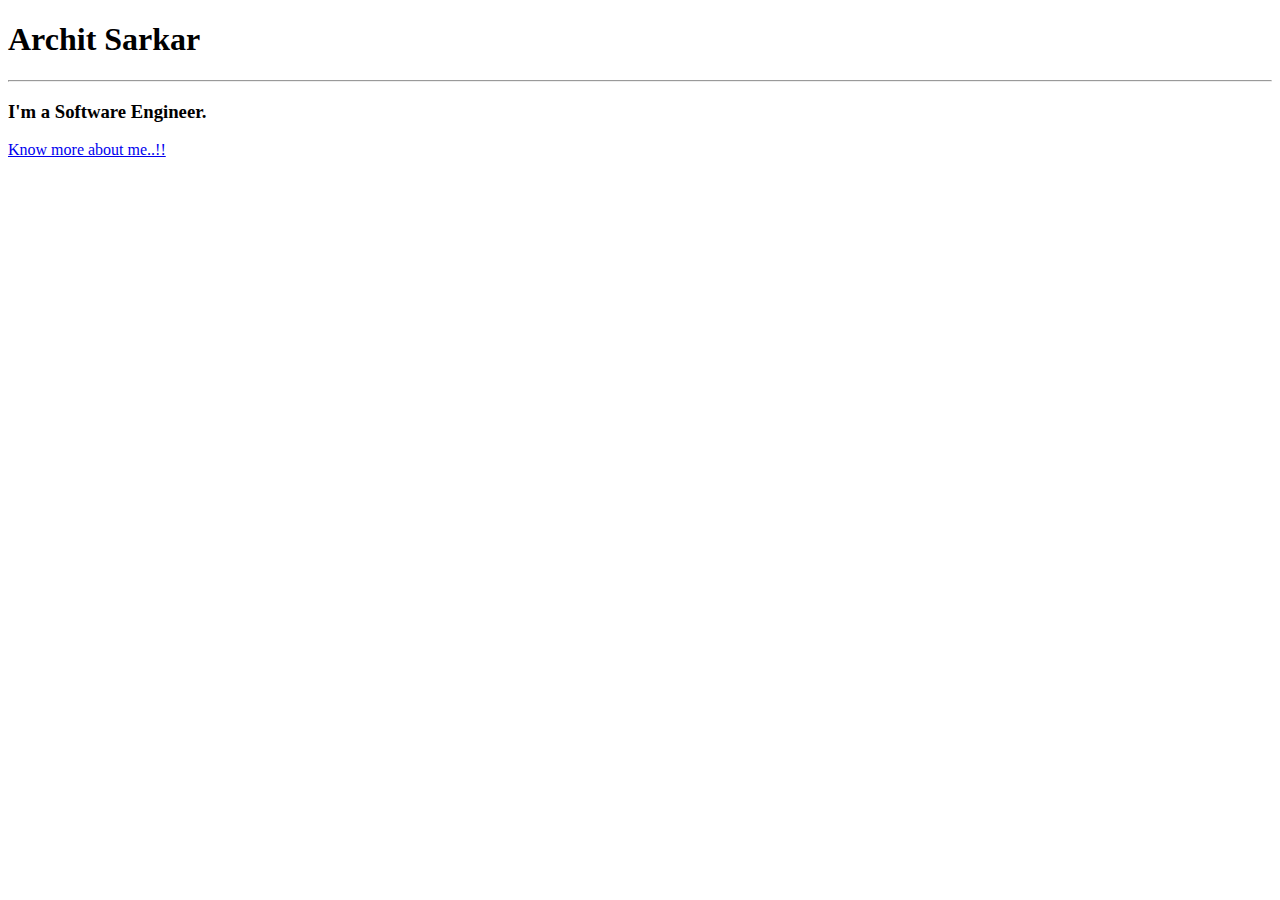
==== index.html @ 87e1fd7d "updating index.html" ====
<!DOCTYPE html>
<html lang="en">
<head>
    <meta charset="UTF-8">
    <meta http-equiv="X-UA-Compatible" content="IE=edge">
    <meta name="viewport" content="width=device-width, initial-scale=1.0">
    <title>My Portfolio</title>
</head>
<body>
    <h1>Archit Sarkar</h1> 
    <hr>
    <h3>I'm a Software Engineer.</h3>

    <a href="about.html">Know more about me..!!</a>
    
</body>
</html>
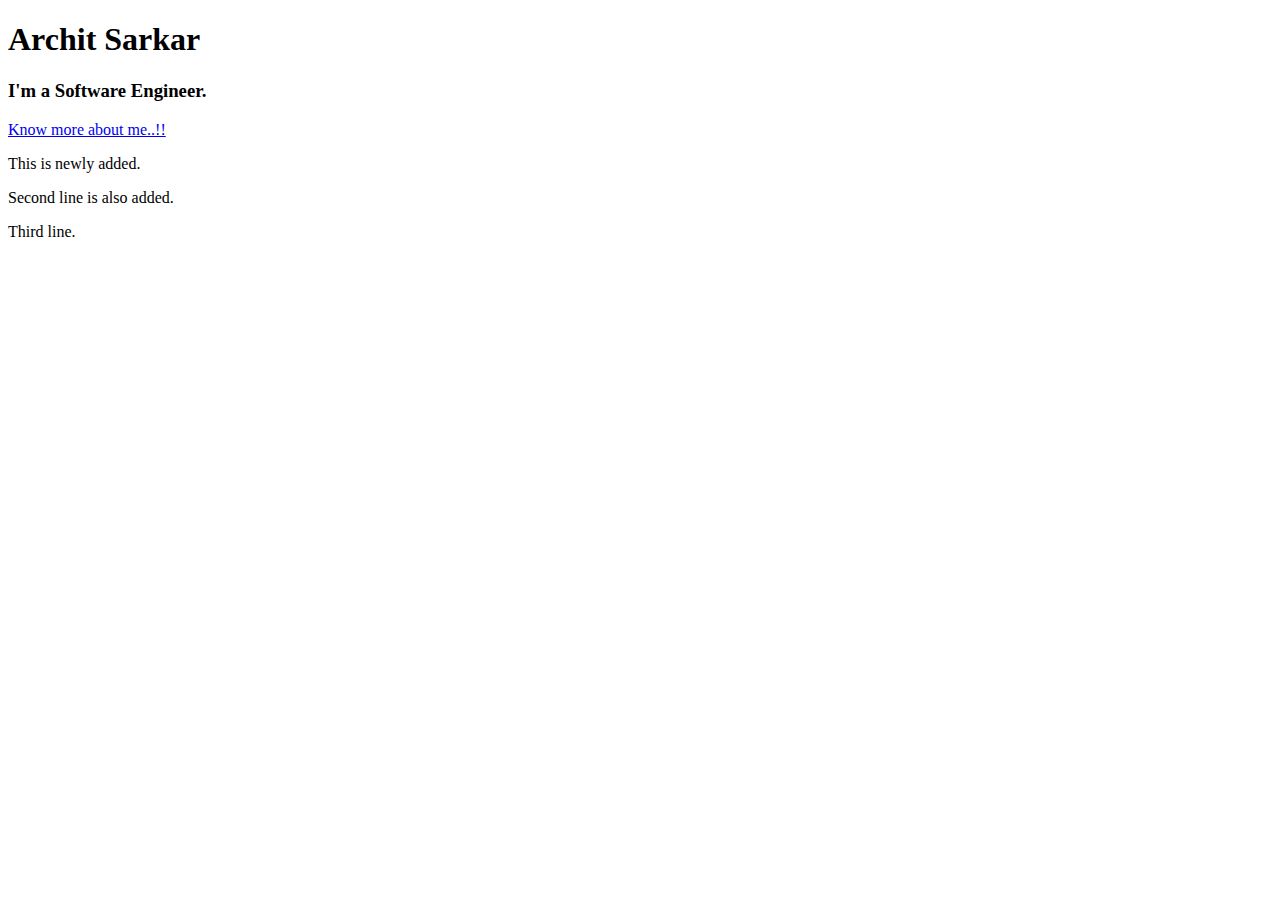
==== commit bfac0e76: "add gitignore file" ====
--- a/index.html
+++ b/index.html
@@ -8,10 +8,13 @@
 </head>
 <body>
     <h1>Archit Sarkar</h1> 
-    <hr>
+  
     <h3>I'm a Software Engineer.</h3>
 
     <a href="about.html">Know more about me..!!</a>
-    
+    <p>This is newly added.</p>
+
+    <p>Second line is also added.</p>
+    <p>Third line.</p>
 </body>
 </html>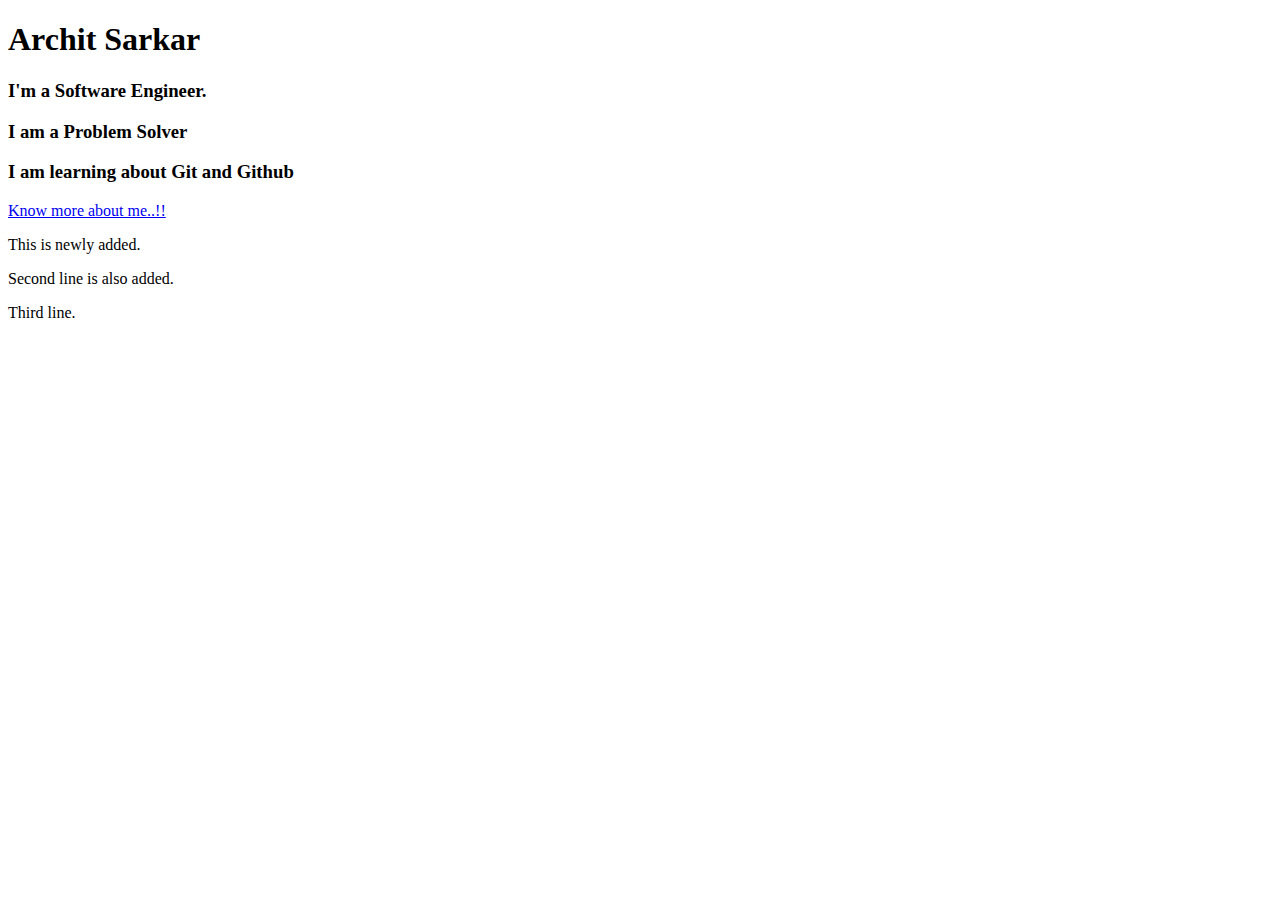
==== commit 8241e8f0: "Merge branch 'master' of https://github.com/Archit-2304/My-Portfolio" ====
--- a/index.html
+++ b/index.html
@@ -10,11 +10,12 @@
     <h1>Archit Sarkar</h1> 
   
     <h3>I'm a Software Engineer.</h3>
+    <h3>I am a Problem Solver</h3>
+    <h3>I am learning about Git and Github</h3>
+    <a href="about.html">Know more about me..!!</a>
 
-    <a href="about.html">Know more about me..!!</a>
     <p>This is newly added.</p>
-
     <p>Second line is also added.</p>
     <p>Third line.</p>
 </body>
-</html>+</html>
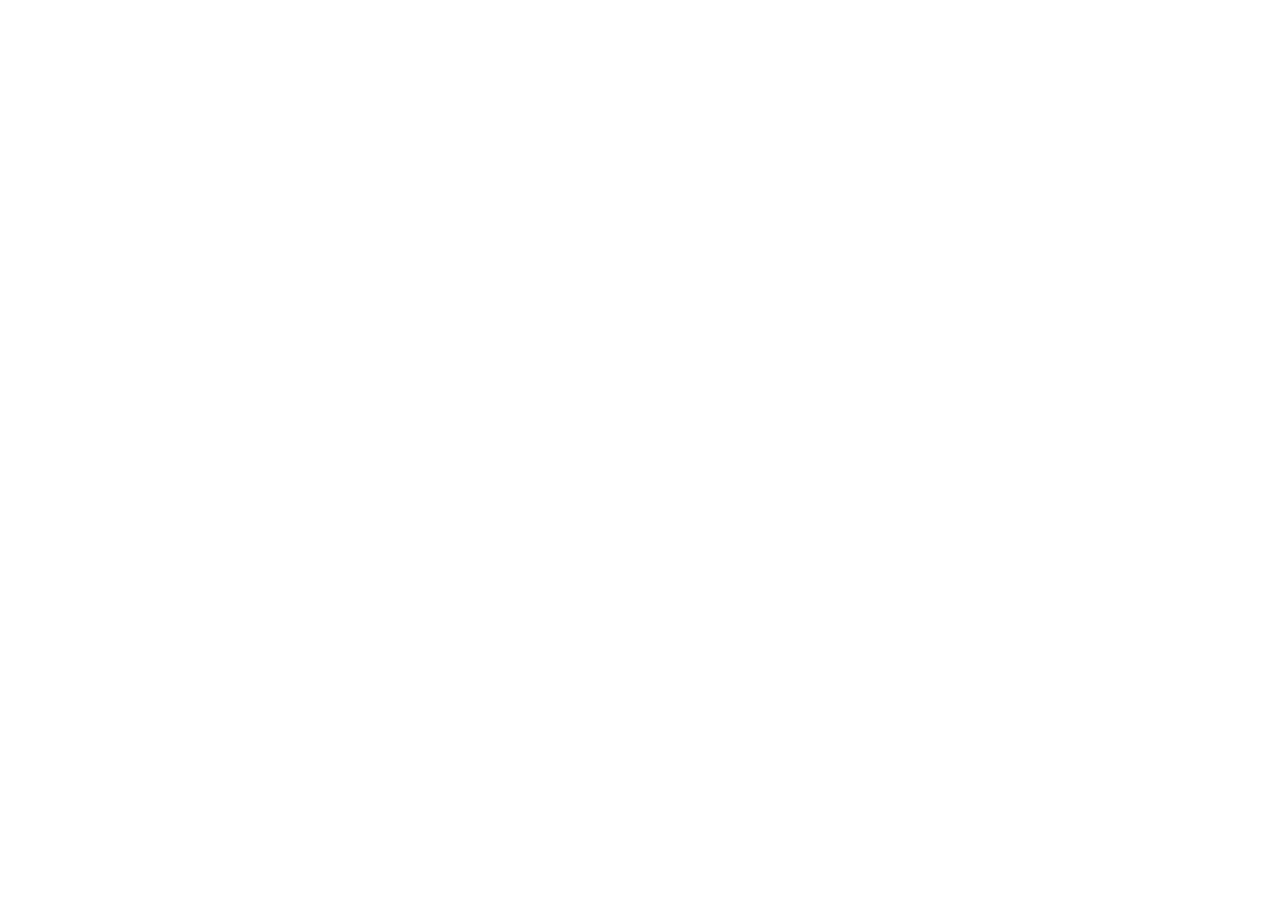
==== commit 1cfec5c0: "clean code" ====
--- a/index.html
+++ b/index.html
@@ -7,15 +7,5 @@
     <title>My Portfolio</title>
 </head>
 <body>
-    <h1>Archit Sarkar</h1> 
-  
-    <h3>I'm a Software Engineer.</h3>
-    <h3>I am a Problem Solver</h3>
-    <h3>I am learning about Git and Github</h3>
-    <a href="about.html">Know more about me..!!</a>
 
-    <p>This is newly added.</p>
-    <p>Second line is also added.</p>
-    <p>Third line.</p>
-</body>
-</html>
+    </html>
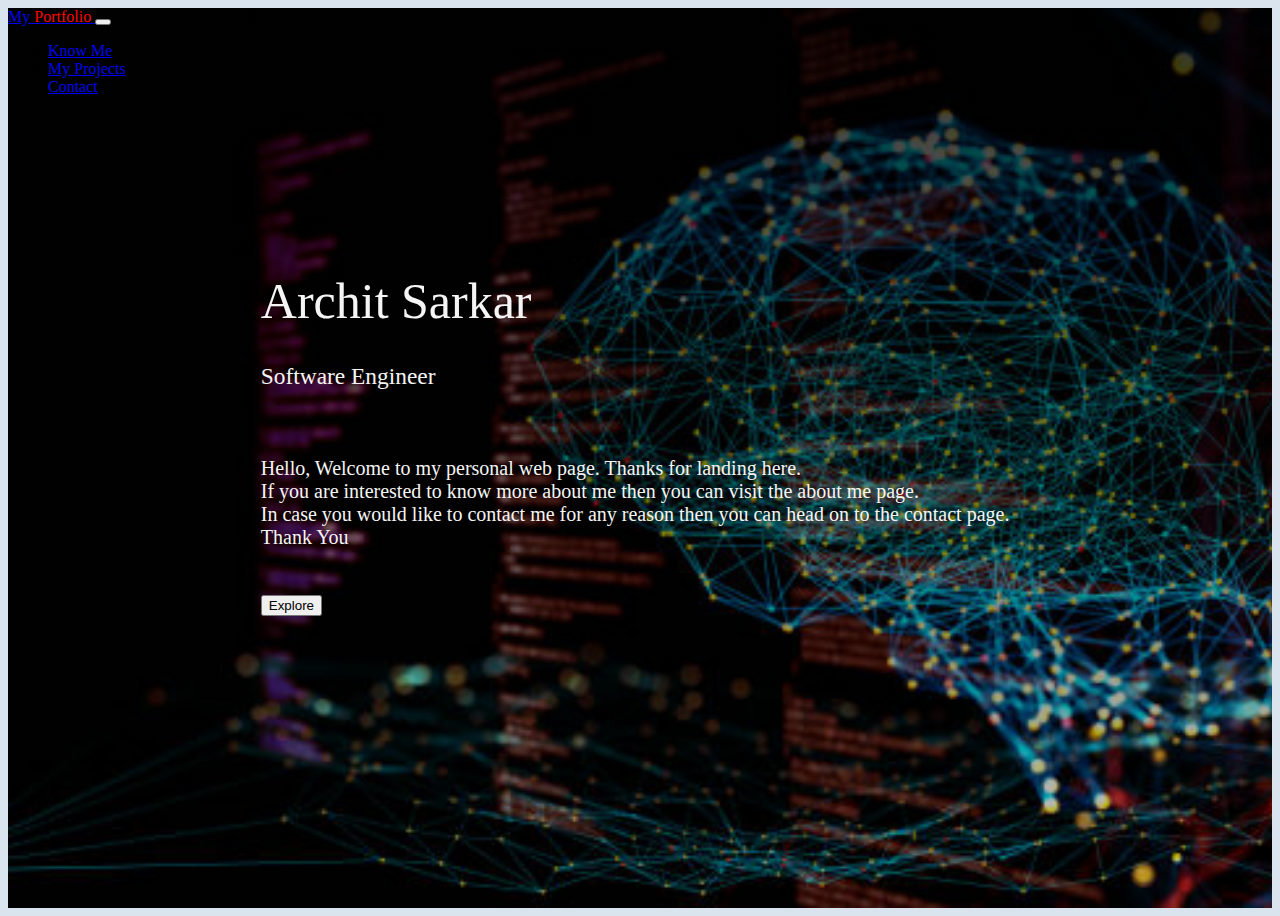
==== commit 20176570: "add landing page" ====
--- a/index.html
+++ b/index.html
@@ -1,11 +1,90 @@
-<!DOCTYPE html>
+<!doctype html>
 <html lang="en">
-<head>
-    <meta charset="UTF-8">
-    <meta http-equiv="X-UA-Compatible" content="IE=edge">
-    <meta name="viewport" content="width=device-width, initial-scale=1.0">
-    <title>My Portfolio</title>
-</head>
-<body>
+  <head>
+    <!-- Required meta tags -->
+    <meta charset="utf-8">
+    <meta name="viewport" content="width=device-width, initial-scale=1">
 
-    </html>
+    <!-- Bootstrap CSS -->
+    <link href="https://cdn.jsdelivr.net/npm/bootstrap@5.1.3/dist/css/bootstrap.min.css" rel="stylesheet" integrity="sha384-1BmE4kWBq78iYhFldvKuhfTAU6auU8tT94WrHftjDbrCEXSU1oBoqyl2QvZ6jIW3" crossorigin="anonymous">
+
+
+    <link href="./Styles/style.css" rel="stylesheet"
+    
+
+  </head>
+  </body>
+  
+
+
+    <section class="home">
+
+        <nav class="navbar navbar-expand-lg navbar-dark bg-dark">
+            <div class="container-fluid">
+              <a class="navbar-brand active" href="index.html">My <span style="color:red;"> Portfolio </span> </a>
+              <button class="navbar-toggler" type="button" data-bs-toggle="collapse" data-bs-target="#navbarSupportedContent" aria-controls="navbarSupportedContent" aria-expanded="false" aria-label="Toggle navigation">
+                <span class="navbar-toggler-icon"></span>
+              </button>
+              <div class="collapse navbar-collapse" id="navbarSupportedContent">
+                <ul class="navbar-nav me-auto mb-2 mb-lg-0">
+                  <li class="nav-item">
+                    <a class="nav-link" aria-current="page" href="about.html">Know Me</a>
+                  </li>
+                  <li class="nav-item">
+                    <a class="nav-link" href="projects.html">My Projects</a>
+                  </li>
+                  <li class="nav-item">
+                    <a class="nav-link" href="contact.html">Contact</a>
+                  </li>
+                 </ul>
+              </div>
+            </div>
+          </nav>
+
+
+
+
+          <div class="intro">
+            <h1 class="name">Archit Sarkar</h1>
+            <h3 style="font-weight:300;">Software Engineer</h3>
+            <br>
+
+                <p>
+                    Hello, Welcome to my personal web page. Thanks for landing here.
+                    <br>If you are interested to know more about me then you can visit the about me page.
+                    <br>In case you would like to contact me for any reason then you can head on to the contact page.
+                    </br>
+                    <b>Thank You</b>
+                </p>
+                
+                <br>
+             
+                <button type="button" class="btn btn-info btn-lg">Explore</button>
+          </div>
+
+    
+
+
+    </section>
+
+    
+
+
+
+
+
+
+
+
+
+
+    <!-- Option 1: Bootstrap Bundle with Popper -->
+    <script src="https://cdn.jsdelivr.net/npm/bootstrap@5.1.3/dist/js/bootstrap.bundle.min.js" integrity="sha384-ka7Sk0Gln4gmtz2MlQnikT1wXgYsOg+OMhuP+IlRH9sENBO0LRn5q+8nbTov4+1p" crossorigin="anonymous"></script>
+
+    <!-- Option 2: Separate Popper and Bootstrap JS -->
+    <!--
+    <script src="https://cdn.jsdelivr.net/npm/@popperjs/core@2.10.2/dist/umd/popper.min.js" integrity="sha384-7+zCNj/IqJ95wo16oMtfsKbZ9ccEh31eOz1HGyDuCQ6wgnyJNSYdrPa03rtR1zdB" crossorigin="anonymous"></script>
+    <script src="https://cdn.jsdelivr.net/npm/bootstrap@5.1.3/dist/js/bootstrap.min.js" integrity="sha384-QJHtvGhmr9XOIpI6YVutG+2QOK9T+ZnN4kzFN1RtK3zEFEIsxhlmWl5/YESvpZ13" crossorigin="anonymous"></script>
+    -->
+  </body>
+</html>--- a/Styles/style.css
+++ b/Styles/style.css
@@ -0,0 +1,25 @@
+body{
+    background-color: #dae4ee ;
+}
+
+.home{
+    height: 100vh;
+    background: linear-gradient(
+        rgba(0,0,0,0.8), 
+        rgba(0,0,0,0.2)),
+        url("../Images/background.jpeg");
+    background-size: cover;
+}
+
+.intro{
+    color: whitesmoke;
+    padding: 10% 20%;
+    text-align: justify;
+    font-size: 20px;
+    font-weight: 200;
+}
+
+.name{
+    font-size: 50px;
+    font-weight: 500;
+}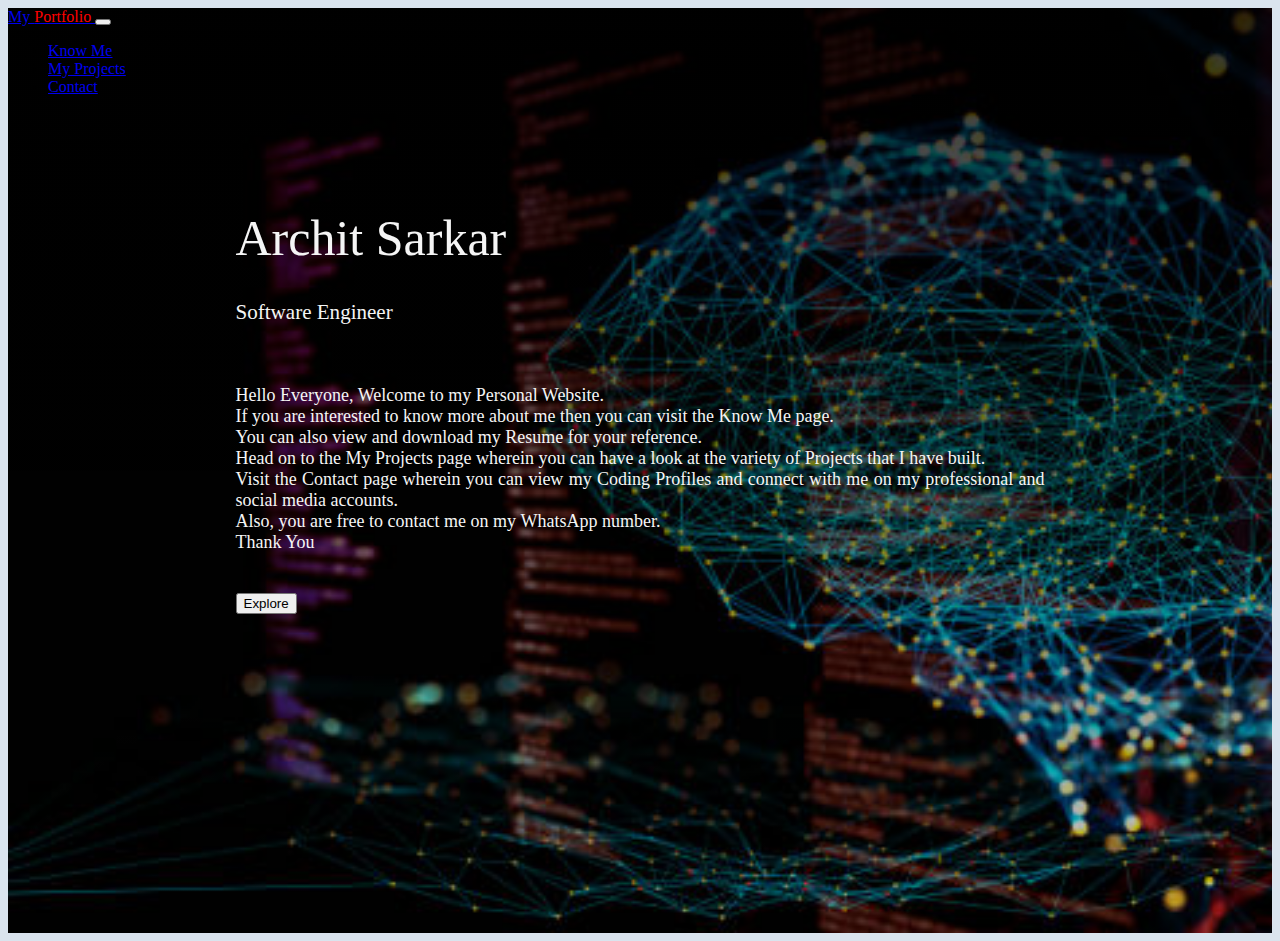
==== commit b1336aaf: "add major changes to the website" ====
--- a/index.html
+++ b/index.html
@@ -9,7 +9,7 @@
     <link href="https://cdn.jsdelivr.net/npm/bootstrap@5.1.3/dist/css/bootstrap.min.css" rel="stylesheet" integrity="sha384-1BmE4kWBq78iYhFldvKuhfTAU6auU8tT94WrHftjDbrCEXSU1oBoqyl2QvZ6jIW3" crossorigin="anonymous">
 
 
-    <link href="./Styles/style.css" rel="stylesheet"
+    <link href="./Styles/style.css" rel="stylesheet">
     
 
   </head>
@@ -50,9 +50,12 @@
             <br>
 
                 <p>
-                    Hello, Welcome to my personal web page. Thanks for landing here.
-                    <br>If you are interested to know more about me then you can visit the about me page.
-                    <br>In case you would like to contact me for any reason then you can head on to the contact page.
+                    Hello Everyone, Welcome to my <b>Personal Website</b>.
+                    <br>If you are interested to know more about me then you can visit the <b>Know Me</b> page.
+                    <br>You can also view and download my <b>Resume</b> for your reference.
+                    <br>Head on to the <b>My Projects</b> page wherein you can have a look at the variety of <b>Projects</b> that I have built.
+                    <br>Visit the <b>Contact</b> page wherein you can view my <b>Coding Profiles</b> and connect with me on my <b>professional</b> and <b>social media</b> accounts.
+                    <br>Also, you are free to contact me on my <b>WhatsApp</b> number.
                     </br>
                     <b>Thank You</b>
                 </p>
--- a/Styles/style.css
+++ b/Styles/style.css
@@ -3,7 +3,7 @@
 }
 
 .home{
-    height: 100vh;
+    height: 102.75vh;
     background: linear-gradient(
         rgba(0,0,0,0.8), 
         rgba(0,0,0,0.2)),
@@ -13,9 +13,9 @@
 
 .intro{
     color: whitesmoke;
-    padding: 10% 20%;
+    padding: 5% 18%;
     text-align: justify;
-    font-size: 20px;
+    font-size: 18px;
     font-weight: 200;
 }
 
